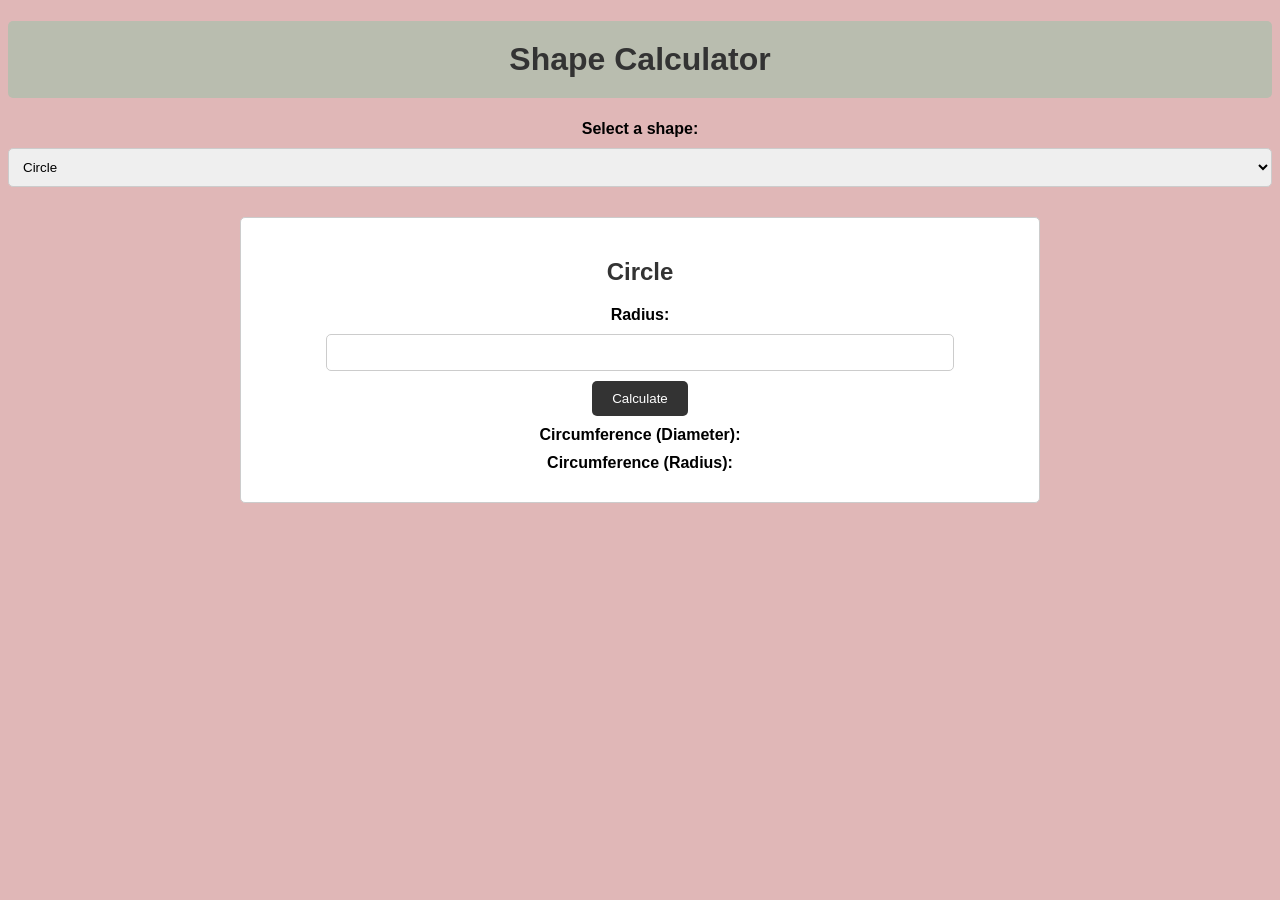
==== website/index.html @ cdcd582d "Add files via upload" ====
<!DOCTYPE html>
<html>
<head>
    <title>Shape Calculator</title>
    <link rel="stylesheet" href="stylesheet.css">
</head>
<h1>Shape Calculator</h1>
<label for="shapeSelect">Select a shape:</label>
<select id="shapeSelect">
    <option value="circle">Circle</option>
    <option value="rectangle">Rectangle</option>
    <option value="square">Square</option>
</select>

<div id="circleInputs" style="display: none;">
    <h2>Circle</h2>
    <label for="circleRadius">Radius:</label>
    <input type="number" id="circleRadius">
    <br>
    <button onclick="calculateCircle()">Calculate</button>
    <p>Circumference (Diameter): <span id="circleCircumferenceDiameterResult"></span></p>
    <p>Circumference (Radius): <span id="circleCircumferenceRadiusResult"></span></p>
</div>

<div id="rectangleInputs" style="display: none;">
    <h2>Rectangle</h2>
    <label for="rectangleLength">Length:</label>
    <input type="number" id="rectangleLength">
    <br>
    <label for="rectangleWidth">Width:</label>
    <input type="number" id="rectangleWidth">
    <br>
    <button onclick="calculateRectangle()">Calculate</button>
    <p>Area: <span id="rectangleAreaResult"></span></p>
    <p>Perimeter: <span id="rectanglePerimeterResult"></span></p>
</div>

<div id="squareInputs" style="display: none;">
    <h2>Square</h2>
    <label for="squareSide">Side:</label>
    <input type="number" id="squareSide">
    <br>
    <button onclick="calculateSquare()">Calculate</button>
    <p>Area: <span id="squareAreaResult"></span></p>
    <p>Perimeter: <span id="squarePerimeterResult"></span></p>
</div>

<script src="lator.js"></script>
</body>
</html>
---- website/stylesheet.css ----
body {
    font-family: Arial, sans-serif;
    text-align: center;
    background-color: #b1474763;
}

h1 {
    color: #333;
    padding: 20px;
    background-color: #b9bdaf;
    border-radius: 5px;
}

label {
    font-weight: bold;
    display: block;
    margin-top: 10px;
}

select, input {
    padding: 10px;
    margin: 10px 0;
    width: 100%;
    border: 1px solid #ccc;
    border-radius: 5px;
}

input[type="number"] {
    width: 80%;
}

button {
    padding: 10px 20px;
    background-color: #333;
    color: #fff;
    border: none;
    border-radius: 5px;
    cursor: pointer;
}

button:hover {
    background-color: #555;
}

#circleInputs, #rectangleInputs, #squareInputs {
    display: none;
    margin: 20px auto;
    padding: 20px;
    border: 1px solid #ccc;
    background-color: #fff;
    border-radius: 5px;
    width: 60%;
}

h2 {
    color: #333;
}

p {
    font-weight: bold;
    margin: 10px 0;
}

.shape-icon {
    font-size: 36px;
}
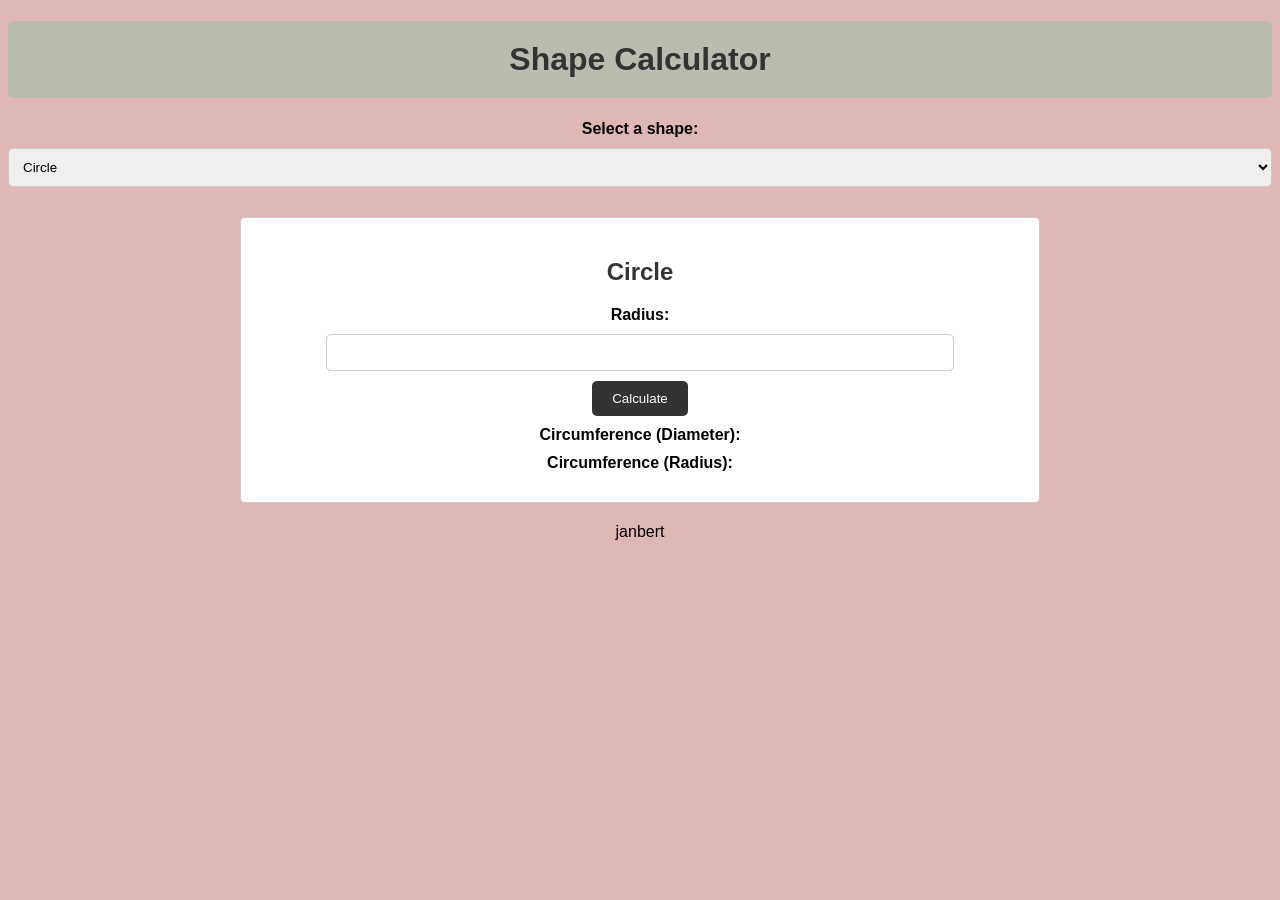
==== commit dc201c38: "Update index.html awa nakita" ====
--- a/website/index.html
+++ b/website/index.html
@@ -45,6 +45,9 @@
     <p>Perimeter: <span id="squarePerimeterResult"></span></p>
 </div>
 
+     janbert 
+
+    
 <script src="lator.js"></script>
 </body>
-</html>+</html>
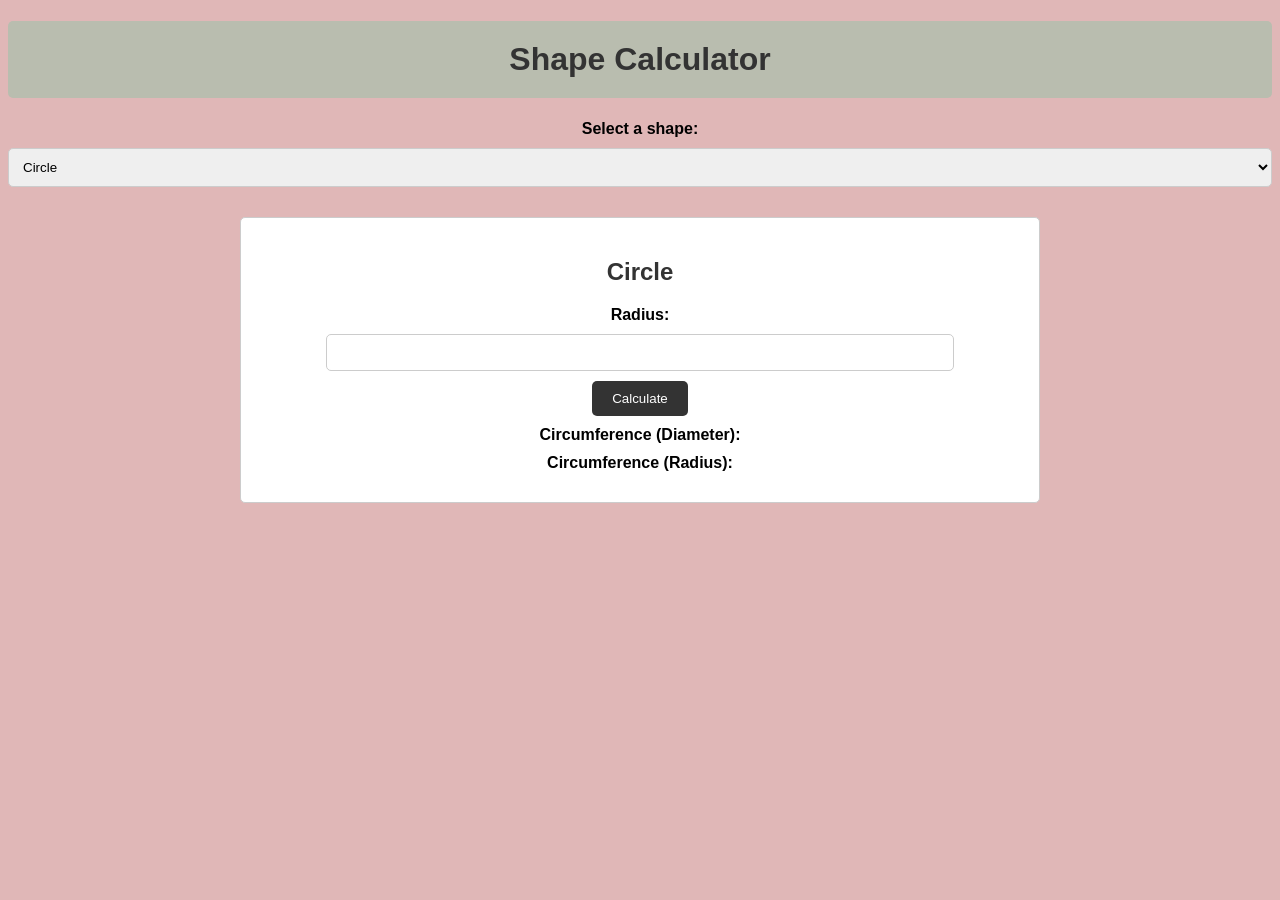
==== commit 9cd8acb8: "Update index.html" ====
--- a/website/index.html
+++ b/website/index.html
@@ -44,10 +44,7 @@
     <p>Area: <span id="squareAreaResult"></span></p>
     <p>Perimeter: <span id="squarePerimeterResult"></span></p>
 </div>
-
-     janbert 
-
-    
+  
 <script src="lator.js"></script>
 </body>
 </html>
